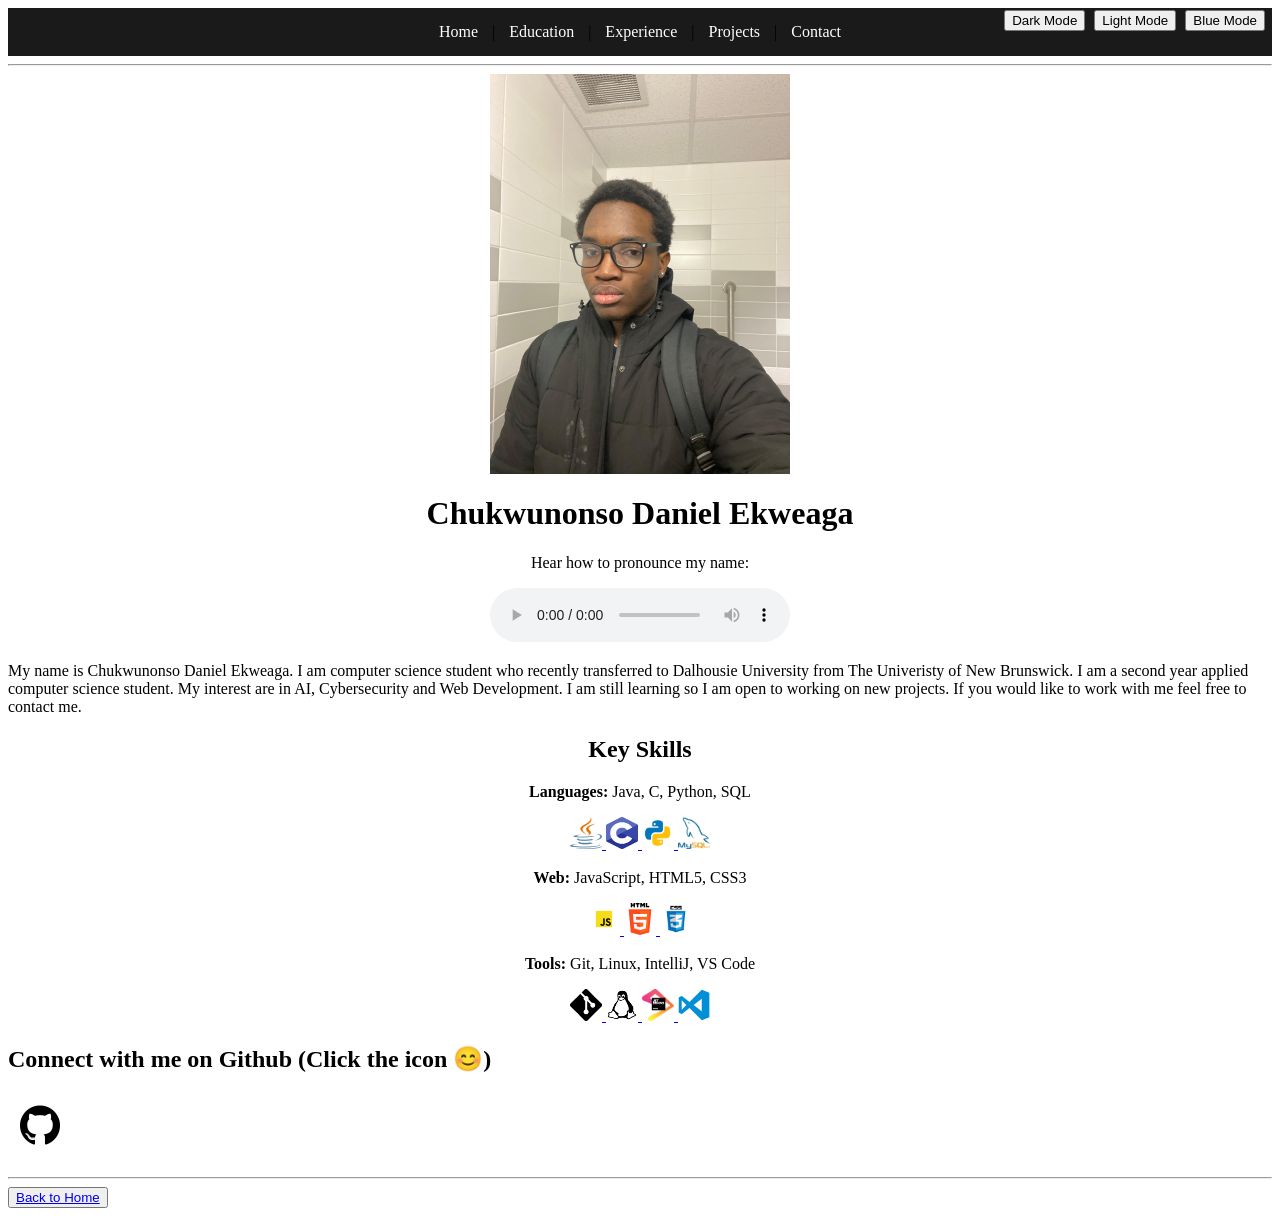
==== index.html @ 839bd802 "Initial commit" ====
<!DOCTYPE html>
<html lang="en">
<head>
    <meta charset="UTF-8">
    <meta name="viewport" content="width=device-width, initial-scale=1.0">
    <title>Home - Chukwunonso Daniel Ekweaga</title>
    <link rel="shortcut icon" type="image/x-icon" href="images/favicon.ico">
    <link rel="stylesheet" href="style.css">
    <script src="script.js"></script>
</head>
<body onload="showWelcome()">
    <div id="navbar"></div>

    <hr>
        <img src="images/icon.jpeg" alt="Profile photo of Chukwunonso Daniel Ekweaga" width="300" height="400" class="center-block" id="profilePic">

    <h1 class="center">Chukwunonso Daniel Ekweaga</h1>

    <p class="center">Hear how to pronounce my name:</p>
    <p class="center">
        <audio src="audio/intro.mp4" controls>
        </audio>
    </p>

    <p>
        My name is Chukwunonso Daniel Ekweaga. I am computer science student who recently transferred to Dalhousie University from The Univeristy of New Brunswick. 
        I am a second year applied computer science student. My interest are in AI, Cybersecurity and Web Development. I am still learning so I am open to working on new projects.
        If you would like to work with me feel free to contact me.
    </p>

        <h2 class="center">Key Skills</h2>
    <p class="center"><strong>Languages:</strong> Java, C, Python, SQL</p>
    <p class="center">
        <a href="https://openjdk.org" target="_blank" rel="noopener noreferrer">
            <img src="images/skills/java.png" alt="Java" width="32" height="32">
        </a>
        <a href="https://en.cppreference.com/w/c" target="_blank" rel="noopener noreferrer">
            <img src="images/skills/c.png" alt="C" width="32" height="32">
        </a>
        <a href="https://www.python.org" target="_blank" rel="noopener noreferrer">
            <img src="images/skills/python.png" alt="Python" width="32" height="32">
        </a>
        <a href="https://www.mysql.com/" target="_blank" rel="noopener noreferrer">
            <img src="images/skills/sql.png" alt="SQL" width="32" height="32">
        </a>
    </p>
    <p class="center"><strong>Web:</strong> JavaScript, HTML5, CSS3</p>
    <p class="center">
        <a href="https://developer.mozilla.org/en-US/docs/Web/JavaScript" target="_blank" rel="noopener noreferrer">
            <img src="images/skills/JavaScript.png" alt="JavaScript" width="32" height="32">
        </a>
        <a href="https://developer.mozilla.org/en-US/docs/Web/HTML" target="_blank" rel="noopener noreferrer">
            <img src="images/skills/html.png" alt="HTML5" width="32" height="32">
        </a>
        <a href="https://developer.mozilla.org/en-US/docs/Web/CSS" target="_blank" rel="noopener noreferrer">
            <img src="images/skills/css.png" alt="CSS3" width="32" height="32">
        </a>
    </p>
    <p class="center"><strong>Tools:</strong> Git, Linux, IntelliJ, VS Code</p>
    <p class="center">
        <a href="https://git-scm.com" target="_blank" rel="noopener noreferrer">
            <img src="images/skills/git.png" alt="Git" width="32" height="32">
        </a>
        <a href="https://www.kernel.org" target="_blank" rel="noopener noreferrer">
            <img src="images/skills/linux.png"alt="Linux" width="32" height="32">
        </a>
        <a href="https://www.jetbrains.com/idea" target="_blank" rel="noopener noreferrer">
            <img src="images/skills/jetbrains.png" alt="IntelliJ IDEA" width="32" height="32">
        </a>
        <a href="https://code.visualstudio.com" target="_blank" rel="noopener noreferrer">
            <img src="images/skills/vscode.png" alt="VS Code" width="32" height="32">
        </a>
    </p>

    <p class="center">
       <h2>Connect with me on Github (Click the icon 😊)</h2>
        <a href="https://github.com/danekweaga" target="_blank" rel="noopener noreferrer">
            <img src="images/github.png" alt="Link to GitHub profile" width="64" height="64">
        </a>
    </p>
    <hr>

    <div class="theme-buttons">
        <button onclick="applyTheme('dark')">Dark Mode</button>
        <button onclick="applyTheme('light')">Light Mode</button>
        <button onclick="applyTheme('blue')">Blue Mode</button>
    </div>

    <button><a href="index.html">Back to Home</a></button>
</body>
</html>
---- style.css ----
/* CSS Variables for Theme System */
:root 
{
    --bg-color: #ffffff;
    --text-color: #222222;
    --navbar-bg: #1a1a1a;
    --navbar-text: #ffffff;
}

/* Centers text content horizontally */
.center 
{
    text-align: center;
}

/* Displays element as a block and centers it horizontally on the page */
.center-block 
{
    display: block;
    margin: 0 auto;
}

/* Styles the navigation bar with background and centered text */
.navbar 
{
    background-color: var(--navbar-bg);
    padding: 15px;
    text-align: center; 
}

/* Styles navigation links with theme colors, spacing, and removes underlines */
.navbar a 
{
    color: var(--navbar-text);
    margin: 0 10px;
    text-decoration: none;
}

/* Hides elements by setting display to none */
.hidden 
{
    display: none;
}

/* Positions theme buttons in top right corner above navbar */
.theme-buttons 
{
    position: absolute;
    top: 10px;
    right: 10px;
    z-index: 100;
}

.theme-buttons button {
    margin-right: 5px;
}
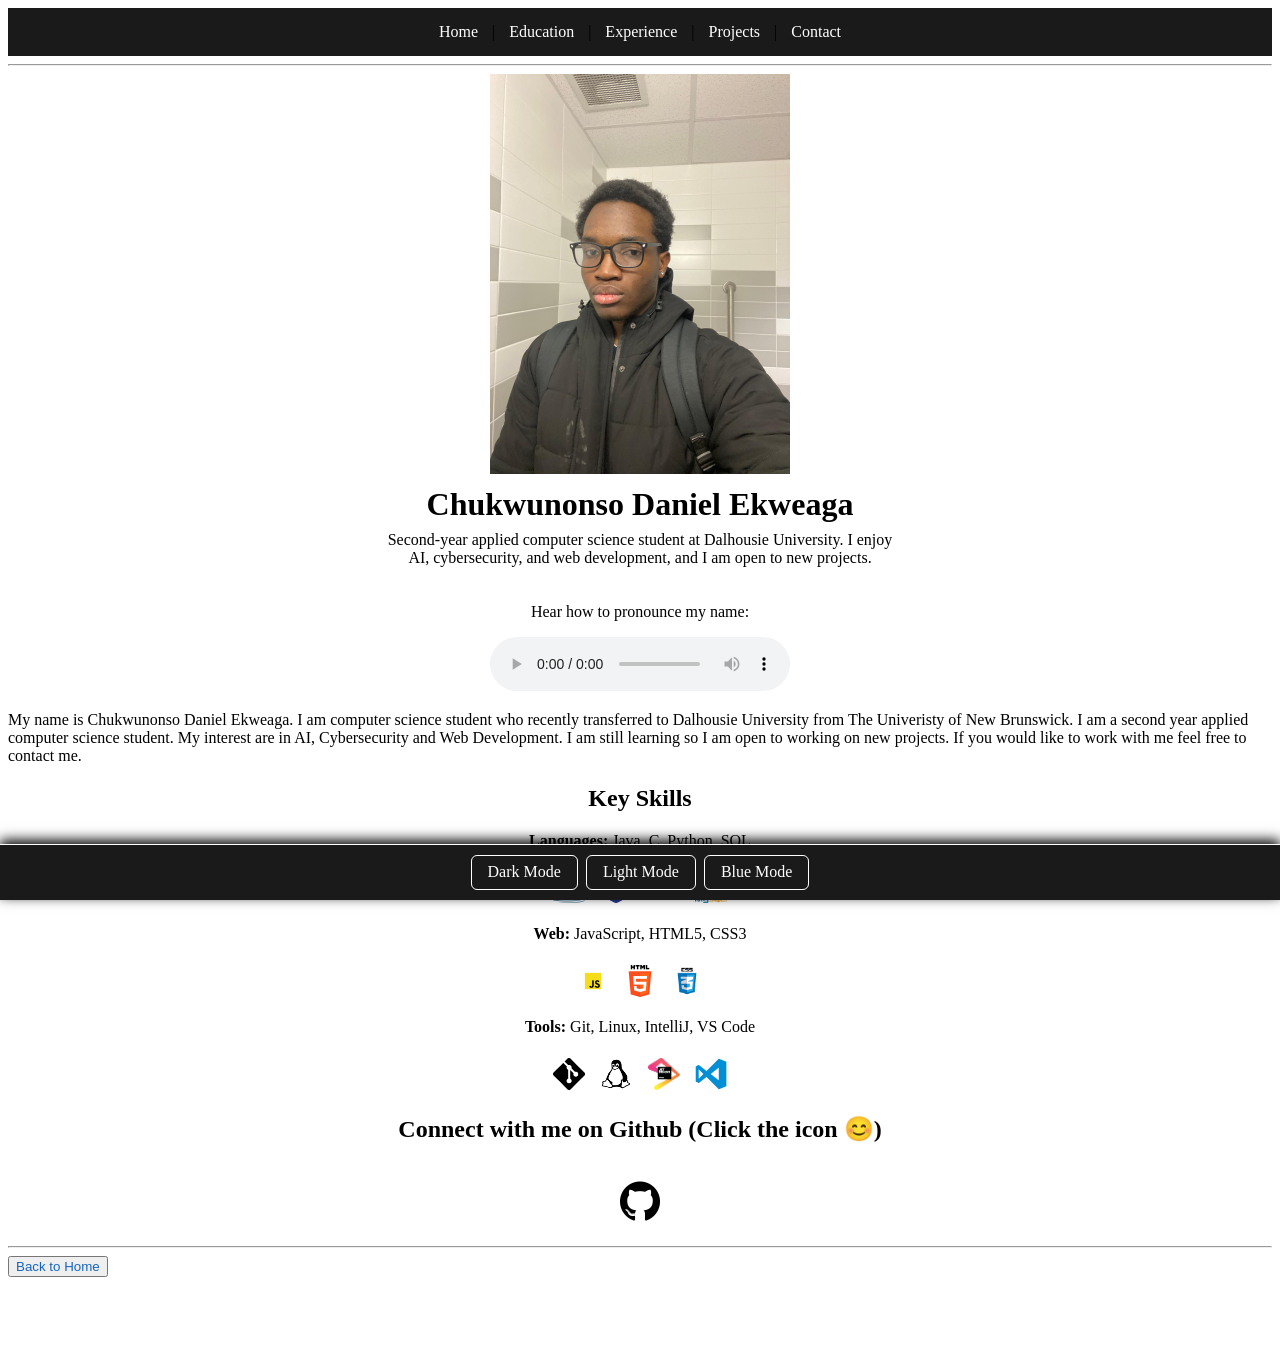
==== commit a32b4384: "Added to repo thru git" ====
--- a/index.html
+++ b/index.html
@@ -12,9 +12,12 @@
     <div id="navbar"></div>
 
     <hr>
+
+    <header class="hero">
         <img src="images/icon.jpeg" alt="Profile photo of Chukwunonso Daniel Ekweaga" width="300" height="400" class="center-block" id="profilePic">
-
-    <h1 class="center">Chukwunonso Daniel Ekweaga</h1>
+        <h1>Chukwunonso Daniel Ekweaga</h1>
+        <p class="hero-intro">Second-year applied computer science student at Dalhousie University. I enjoy AI, cybersecurity, and web development, and I am open to new projects.</p>
+    </header>
 
     <p class="center">Hear how to pronounce my name:</p>
     <p class="center">
@@ -23,7 +26,7 @@
     </p>
 
     <p>
-        My name is Chukwunonso Daniel Ekweaga. I am computer science student who recently transferred to Dalhousie University from The Univeristy of New Brunswick. 
+        My name is Chukwunonso Daniel Ekweaga. I am computer science student who recently transferred to Dalhousie University from The Univeristy of New Brunswick.
         I am a second year applied computer science student. My interest are in AI, Cybersecurity and Web Development. I am still learning so I am open to working on new projects.
         If you would like to work with me feel free to contact me.
     </p>
@@ -62,7 +65,7 @@
             <img src="images/skills/git.png" alt="Git" width="32" height="32">
         </a>
         <a href="https://www.kernel.org" target="_blank" rel="noopener noreferrer">
-            <img src="images/skills/linux.png"alt="Linux" width="32" height="32">
+            <img src="images/skills/linux.png" alt="Linux" width="32" height="32">
         </a>
         <a href="https://www.jetbrains.com/idea" target="_blank" rel="noopener noreferrer">
             <img src="images/skills/jetbrains.png" alt="IntelliJ IDEA" width="32" height="32">
@@ -72,12 +75,12 @@
         </a>
     </p>
 
-    <p class="center">
-       <h2>Connect with me on Github (Click the icon 😊)</h2>
+    <div class="center">
+        <h2>Connect with me on Github (Click the icon 😊)</h2>
         <a href="https://github.com/danekweaga" target="_blank" rel="noopener noreferrer">
             <img src="images/github.png" alt="Link to GitHub profile" width="64" height="64">
         </a>
-    </p>
+    </div>
     <hr>
 
     <div class="theme-buttons">
--- a/style.css
+++ b/style.css
@@ -5,6 +5,31 @@
     --text-color: #222222;
     --navbar-bg: #1a1a1a;
     --navbar-text: #ffffff;
+    --table-header-bg: #e8e8e8;
+    --link-color: #1565c0;
+    --link-hover: #0d47a1;
+}
+
+/* UNIVERSAL selector (*) — box model for all elements */
+*,
+*::before,
+*::after {
+    box-sizing: border-box;
+}
+
+/* Main content links: no underline, color changes on hover */
+a {
+    color: var(--link-color);
+    text-decoration: none;
+}
+
+a:hover {
+    color: var(--link-hover);
+}
+
+/* Space for fixed theme bar at bottom */
+body {
+    padding-bottom: 4.25rem;
 }
 
 /* Centers text content horizontally */
@@ -17,7 +42,70 @@
 .center-block 
 {
     display: block;
+    margin: 0.5rem auto;
+}
+
+/* Images: spacing without a box border (borders looked like extra lines) */
+img {
+    margin: 0.35rem;
+    padding: 0;
+    border: none;
+    box-sizing: content-box;
+    vertical-align: middle;
+}
+
+/* Lists: clearer spacing and indentation (site-wide) */
+ul, ol {
+    margin: 0.5rem 0 1.25rem;
+    padding-left: 1.75rem;
+}
+
+li {
+    margin: 0.35rem 0;
+    line-height: 1.45;
+}
+
+ul ul,
+ol ol,
+ul ol,
+ol ul {
+    margin: 0.35rem 0 0.65rem;
+}
+
+/* Home page hero: heading, short line, and photo — minimal spacing only */
+.hero {
+    text-align: center;
+    padding: 0 1rem 1.25rem;
+}
+
+.hero h1 {
+    margin: 0.75rem 0 0.5rem;
+}
+
+.hero-intro {
     margin: 0 auto;
+    max-width: 32rem;
+}
+
+/* Education page table: borders, spacing, readable cells */
+.education-table {
+    width: 100%;
+    max-width: 56rem;
+    margin: 0.75rem auto 1.5rem;
+    border-collapse: collapse;
+    border: 1px solid #999;
+}
+
+.education-table th,
+.education-table td {
+    border: 1px solid #999;
+    padding: 0.6rem 0.85rem;
+    text-align: left;
+    vertical-align: top;
+}
+
+.education-table thead th {
+    background-color: var(--table-header-bg);
 }
 
 /* Styles the navigation bar with background and centered text */
@@ -28,29 +116,173 @@
     text-align: center; 
 }
 
-/* Styles navigation links with theme colors, spacing, and removes underlines */
-.navbar a 
+/* CHILD combinator (>) — direct <a> children of .navbar only */
+.navbar > a 
 {
     color: var(--navbar-text);
     margin: 0 10px;
     text-decoration: none;
 }
 
+.navbar > a:hover {
+    color: var(--navbar-text);
+    opacity: 0.85;
+}
+
 /* Hides elements by setting display to none */
 .hidden 
 {
     display: none;
 }
 
-/* Positions theme buttons in top right corner above navbar */
-.theme-buttons 
-{
-    position: absolute;
-    top: 10px;
-    right: 10px;
+/* Theme switcher: fixed strip at the bottom of the viewport */
+.theme-buttons {
+    position: fixed;
+    bottom: 0;
+    left: 0;
+    right: 0;
     z-index: 100;
+    display: flex;
+    justify-content: center;
+    flex-wrap: wrap;
+    gap: 0.5rem;
+    padding: 0.65rem 1rem;
+    background-color: var(--navbar-bg);
+    border-top: 1px solid white;
+    box-shadow: 0 -4px 12px black;
 }
 
 .theme-buttons button {
-    margin-right: 5px;
-}+    padding: 0.45rem 1rem;
+    border: 1px solid var(--navbar-text);
+    border-radius: 6px;
+    background-color: transparent;
+    color: var(--navbar-text);
+    font: inherit;
+    cursor: pointer;
+}
+
+.theme-buttons button:hover {
+    background-color: rgba(255, 255, 255, 0.12);
+}
+
+.theme-buttons button:active {
+    opacity: 0.9;
+}
+
+/* Contact form: spacing, borders, readable layout */
+.contact-form {
+    max-width: 24rem;
+    margin: 1.5rem auto 0;
+    padding: 0 0.5rem;
+    text-align: left;
+}
+
+.contact-form p {
+    margin: 0 0 1rem;
+}
+
+.contact-form label {
+    display: block;
+    margin-bottom: 0.35rem;
+}
+
+.contact-form input,
+.contact-form textarea {
+    width: 100%;
+    box-sizing: border-box;
+    padding: 0.5rem 0.65rem;
+    border: 1px solid #999;
+    font: inherit;
+    color: var(--text-color);
+    background-color: var(--bg-color);
+}
+
+.contact-form textarea {
+    min-height: 8rem;
+    vertical-align: top;
+    resize: vertical;
+}
+
+/* Show a clear ring when a field has keyboard or click focus (Tab navigation, accessibility) */
+.contact-form input:focus,
+.contact-form textarea:focus {
+    outline: 2px solid var(--text-color);
+    outline-offset: 2px;
+}
+
+/* ADJACENT sibling (+) — first <p> directly after a centered <h2> */
+h2.center + p {
+    margin-top: 0.15rem;
+}
+
+/* GENERAL sibling (~) — tables after the page <h1> */
+h1.center ~ table {
+    width: 100%;
+    max-width: 100%;
+}
+
+/* ATTRIBUTE — external text links only (not icon links, avoids a line under images) */
+a[target="_blank"]:not(:has(img)) {
+    border-bottom: 1px dotted var(--link-color);
+}
+
+/* ATTRIBUTE — download links */
+a[download] {
+    font-weight: 600;
+}
+
+/* PSEUDO-ELEMENT — first letter of main page titles */
+h1.center::first-letter {
+    font-size: 1.15em;
+}
+
+/* PSEUDO-ELEMENT — selected text */
+::selection {
+    background-color: rgba(21, 101, 192, 0.28);
+    color: var(--text-color);
+}
+
+/* Responsive: stack table columns; scale media */
+@media (max-width: 900px) {
+
+    table,
+    thead,
+    tbody,
+    tr,
+    th,
+    td {
+        display: block;
+        width: 100%;
+    }
+
+    tr {
+        margin-bottom: 1rem;
+    }
+
+    iframe,
+    video {
+        max-width: 100%;
+        height: auto;
+        aspect-ratio: 16 / 9;
+    }
+}
+
+@media (max-width: 600px) {
+
+    body {
+        padding-left: 0.75rem;
+        padding-right: 0.75rem;
+    }
+
+    .navbar {
+        padding: 12px 8px;
+        line-height: 1.7;
+    }
+
+    .hero img,
+    img.center-block {
+        max-width: 100%;
+        height: auto;
+    }
+}
